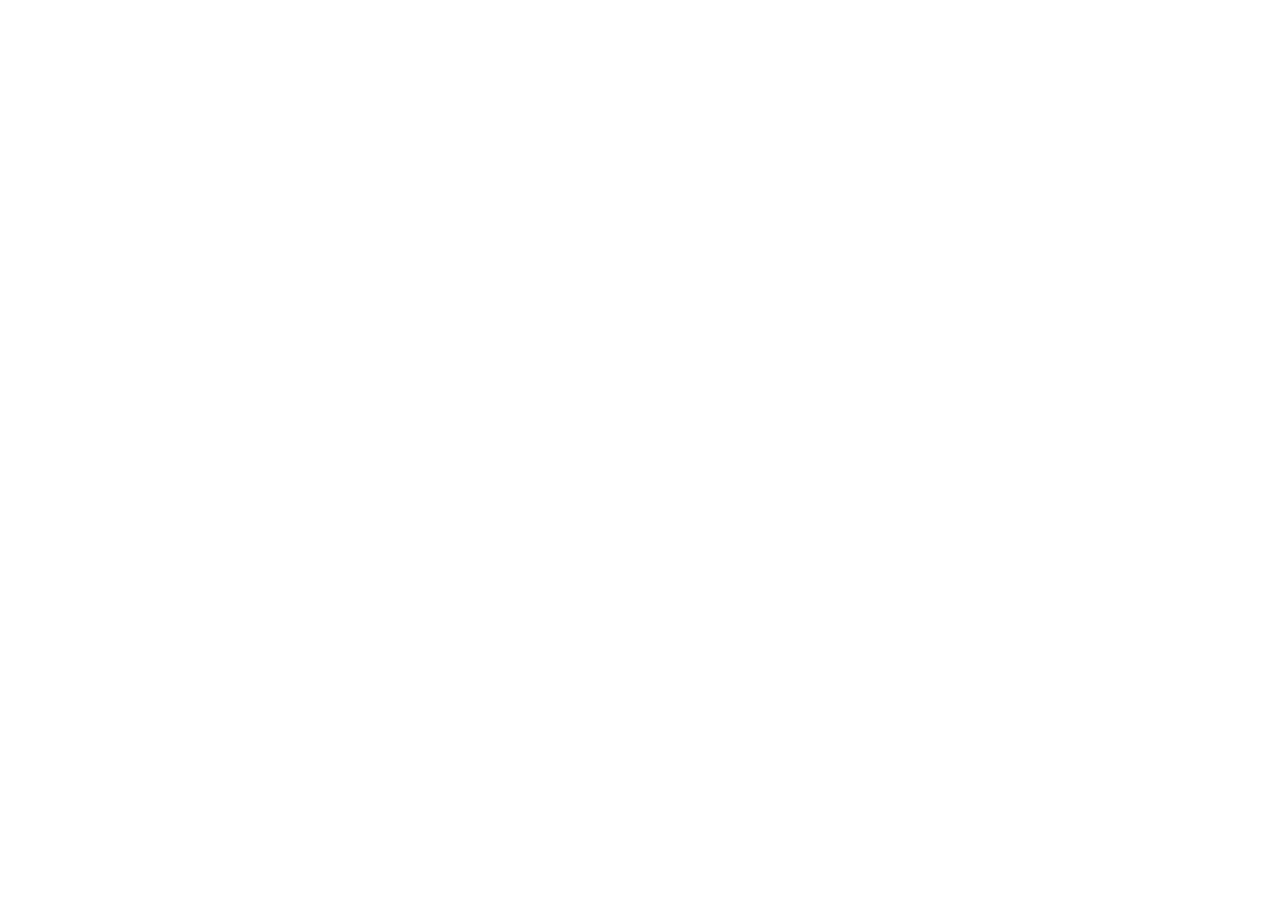
==== index.html @ 2d70e360 "New file index" ====
<!DOCTYPE html>
<html lang="en">
    <head>
        <meta charset="UTF-8">
        <meta name="viewport" content="width=device-width, initial-scale=1.0">
        <title>Document</title>
    </head>
    <body>
        
    </body>
</html>
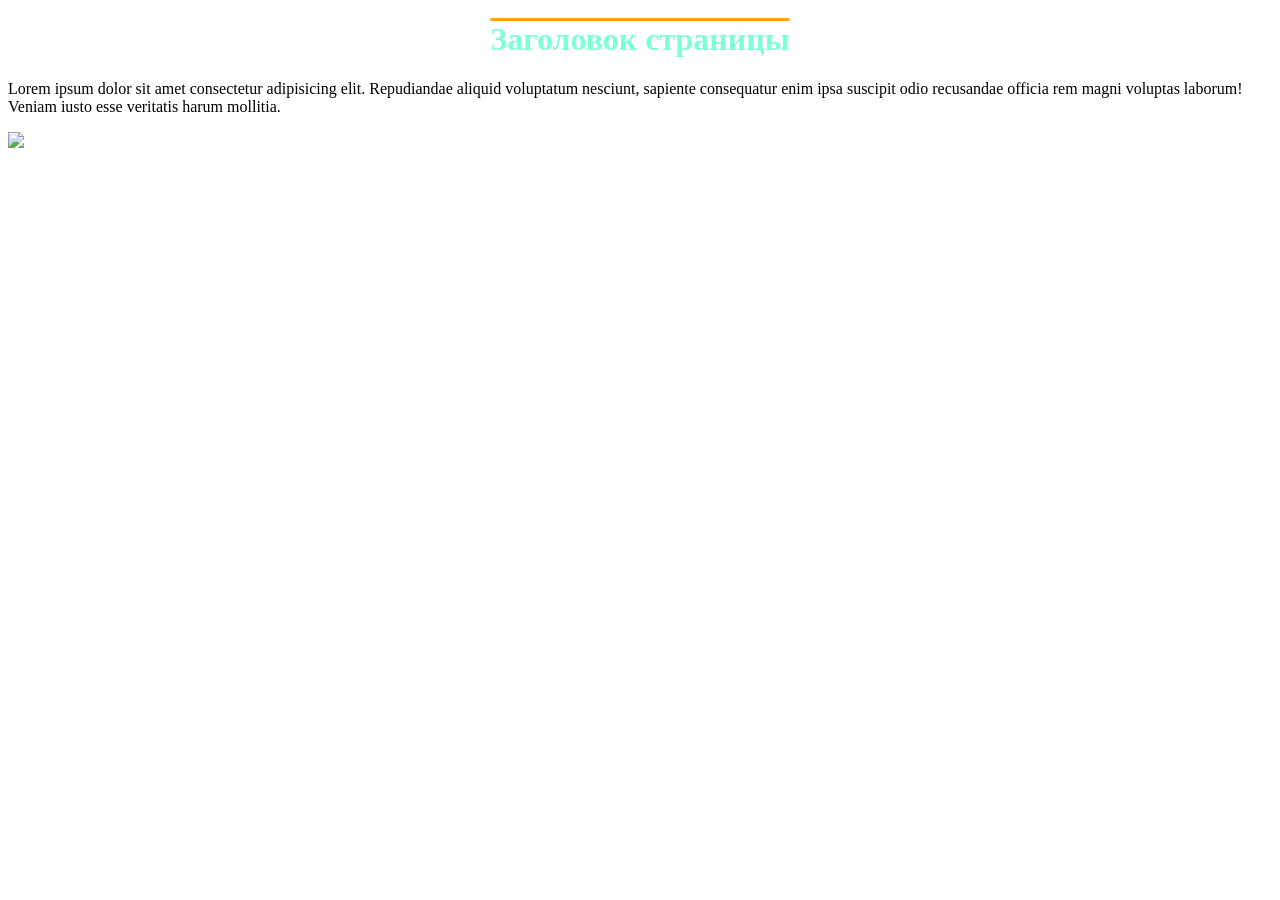
==== commit f4837c1d: "Украсили страницу" ====
--- a/index.html
+++ b/index.html
@@ -4,8 +4,11 @@
         <meta charset="UTF-8">
         <meta name="viewport" content="width=device-width, initial-scale=1.0">
         <title>Document</title>
+        <link rel="stylesheet" href="css/css.css">
     </head>
     <body>
-        
+        <h1 class="aqua line center">Заголовок страницы</h1>
+       <p>Lorem ipsum dolor sit amet consectetur adipisicing elit. Repudiandae aliquid voluptatum nesciunt, sapiente consequatur enim ipsa suscipit odio recusandae officia rem magni voluptas laborum! Veniam iusto esse veritatis harum mollitia.</p>
+        <img src="img/2.jpg">
     </body>
 </html>
--- a/css/css.css
+++ b/css/css.css
@@ -0,0 +1,9 @@
+.aqua{
+    color:aquamarine;
+}
+.center{
+    text-align: center;
+}
+.line{
+    text-decoration: overline orange;
+}
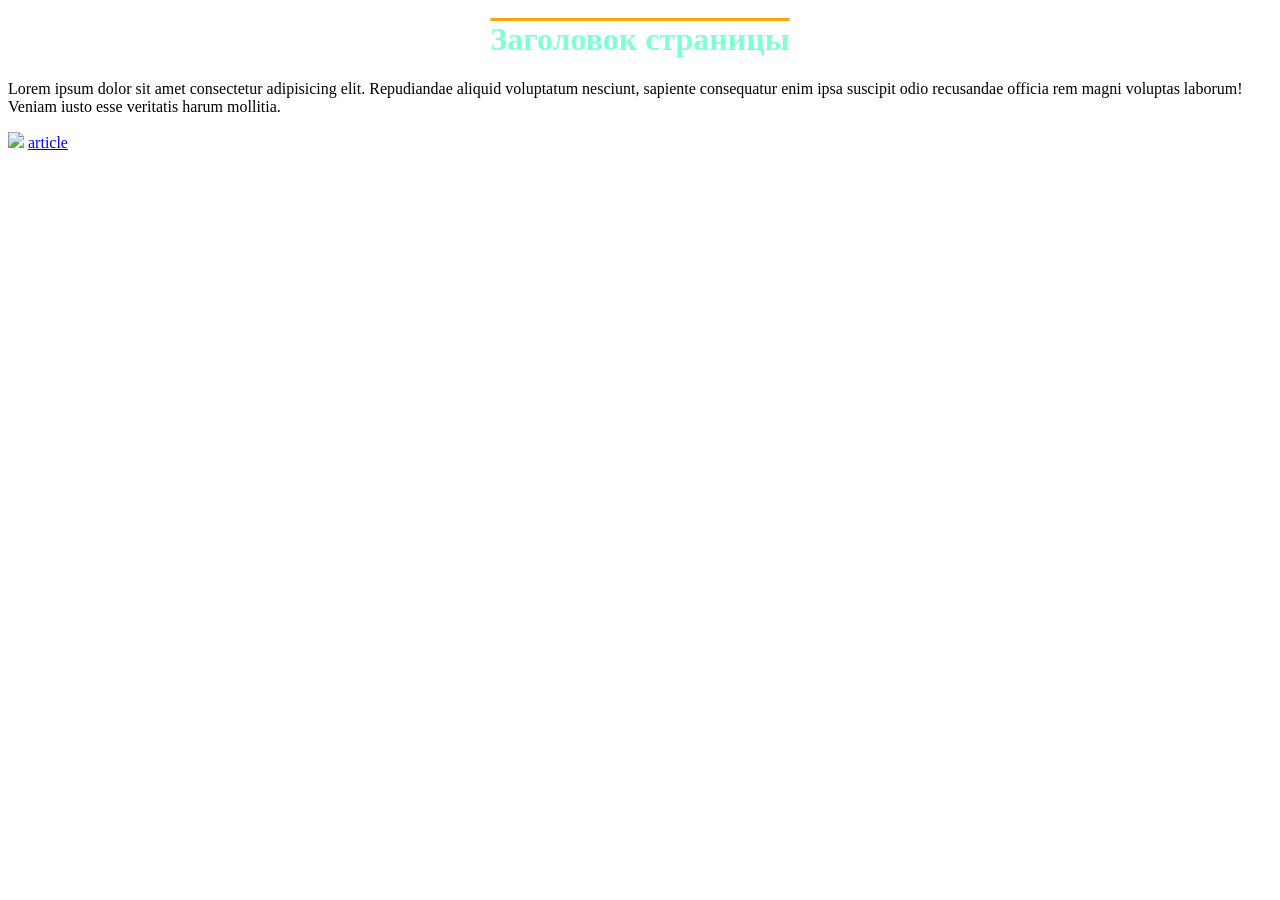
==== commit 9ae4bee5: "Update index.html" ====
--- a/index.html
+++ b/index.html
@@ -10,5 +10,6 @@
         <h1 class="aqua line center">Заголовок страницы</h1>
        <p>Lorem ipsum dolor sit amet consectetur adipisicing elit. Repudiandae aliquid voluptatum nesciunt, sapiente consequatur enim ipsa suscipit odio recusandae officia rem magni voluptas laborum! Veniam iusto esse veritatis harum mollitia.</p>
         <img src="img/2.jpg">
+        <a href="article.html">article</a>
     </body>
-</html>+</html>
